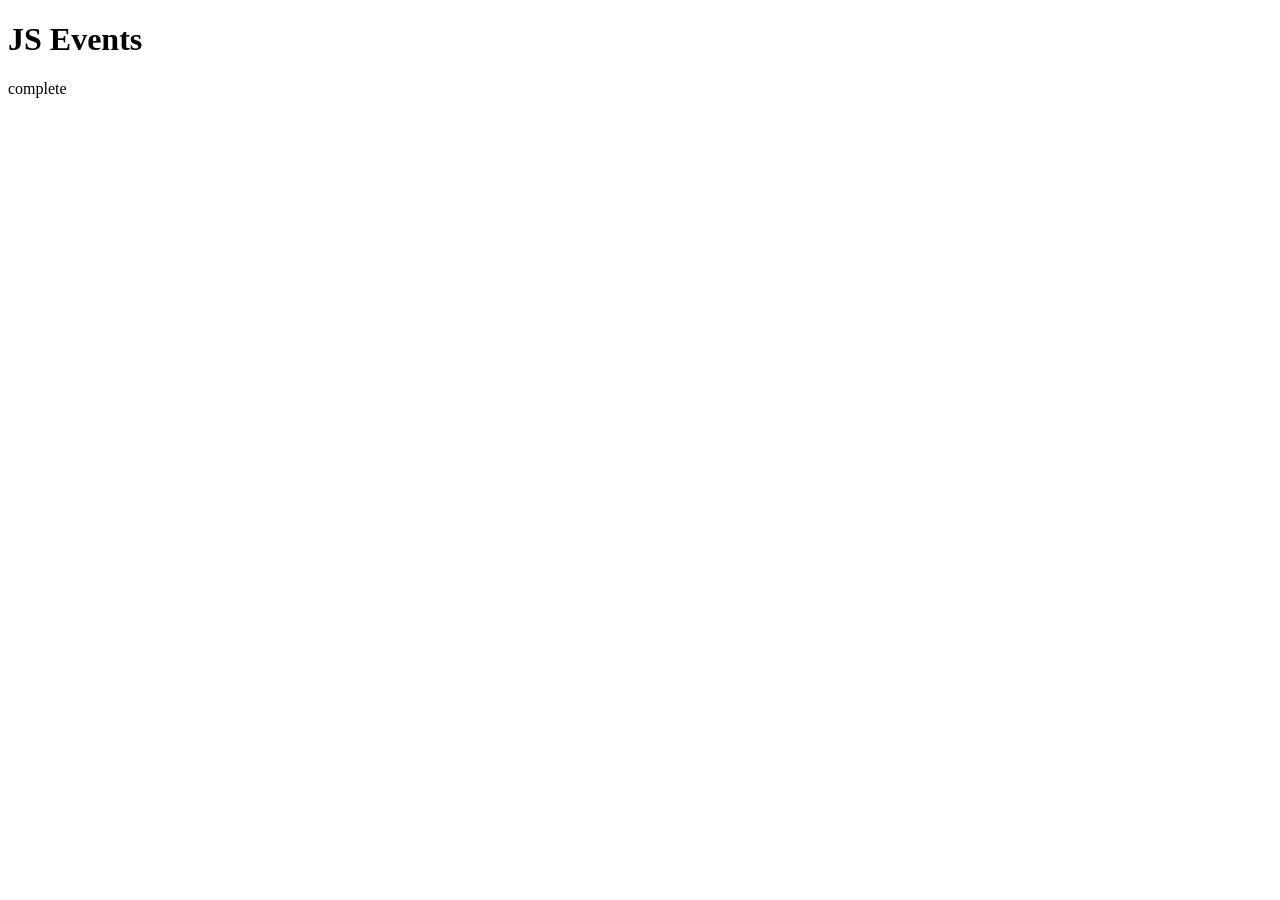
==== index.html @ 673b5c98 "first commit" ====
<!DOCTYPE html>
<html>

<head>
  <meta charset="UTF-8">
  <meta name="viewport" content="width=device-width, initial-scale=1">
  <title>Pointer Events</title>
  <style>
    
  </style>
</head>

<body>
  <div class="app-container">
    <h1>JS Events </h1>
    <p id="docState"></p>
    
  </div>
  
  <script>
  
  document.querySelector('#docState').textContent = document.readyState
  
  console.log(document.readyState)
  
  document.addEventListener('DOMContentLoaded', ()=>{
    
      document.querySelector('#docState').textContent = document.readyState
      console.log(document.readyState)
    
    setTimeout(()=>{
      document.querySelector('#docState').textContent = `${document.readyState}`
      console.log(document.readyState)
    }, 800)
    
  })
  </script>
</body>

</html>
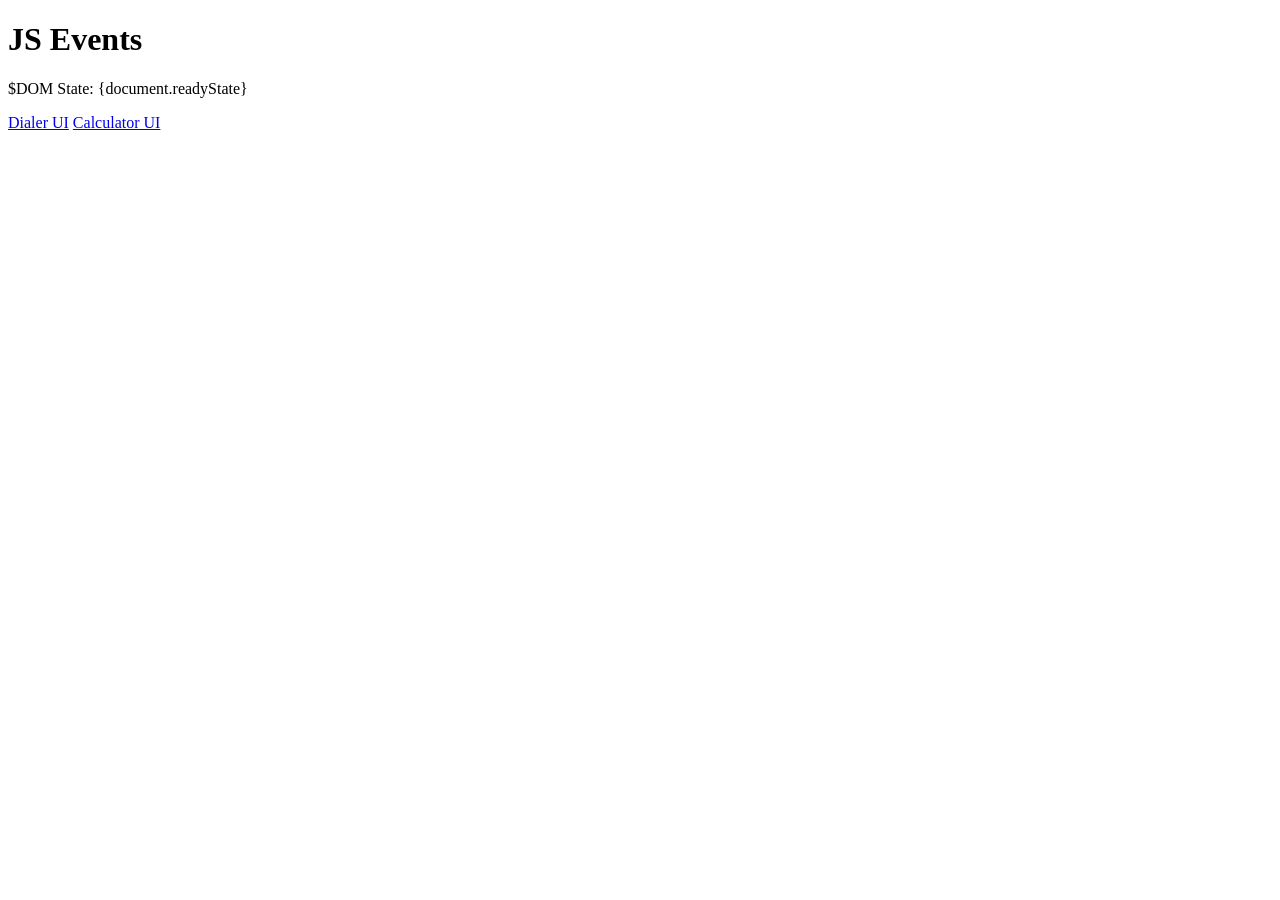
==== commit 21e0dfa0: "UI Edited" ====
--- a/index.html
+++ b/index.html
@@ -14,7 +14,8 @@
   <div class="app-container">
     <h1>JS Events </h1>
     <p id="docState"></p>
-    
+    <a href="./dialer.html">Dialer UI</a>
+    <a href="./calculator.html">Calculator UI</a>
   </div>
   
   <script>
@@ -25,11 +26,11 @@
   
   document.addEventListener('DOMContentLoaded', ()=>{
     
-      document.querySelector('#docState').textContent = document.readyState
+      document.querySelector('#docState').textContent = `DOM State: ${document.readyState}`
       console.log(document.readyState)
     
     setTimeout(()=>{
-      document.querySelector('#docState').textContent = `${document.readyState}`
+      document.querySelector('#docState').textContent = `$DOM State: {document.readyState}`
       console.log(document.readyState)
     }, 800)
     
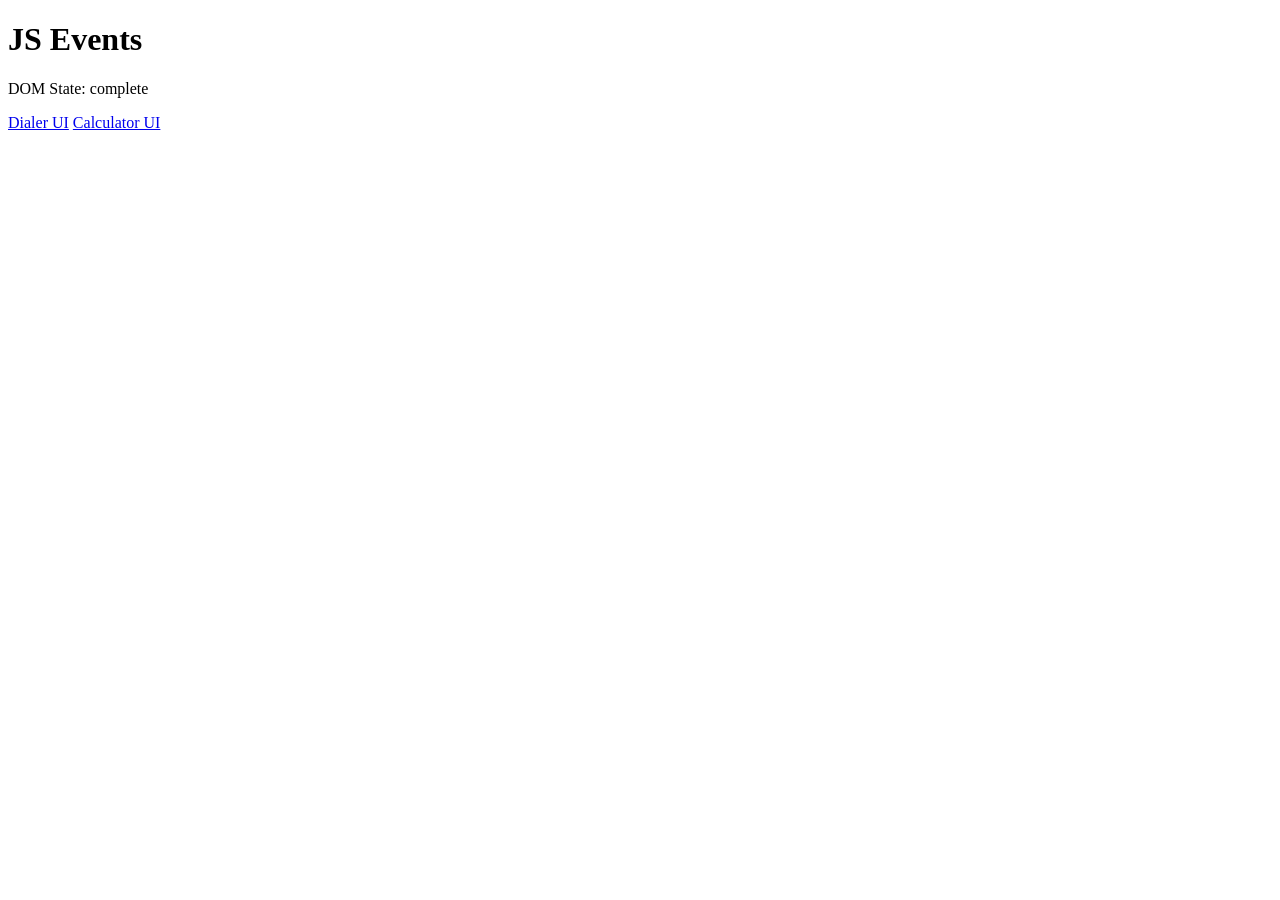
==== commit 270f146c: "js template literal fixed" ====
--- a/index.html
+++ b/index.html
@@ -30,7 +30,7 @@
       console.log(document.readyState)
     
     setTimeout(()=>{
-      document.querySelector('#docState').textContent = `$DOM State: {document.readyState}`
+      document.querySelector('#docState').textContent = `DOM State: ${document.readyState}`
       console.log(document.readyState)
     }, 800)
     
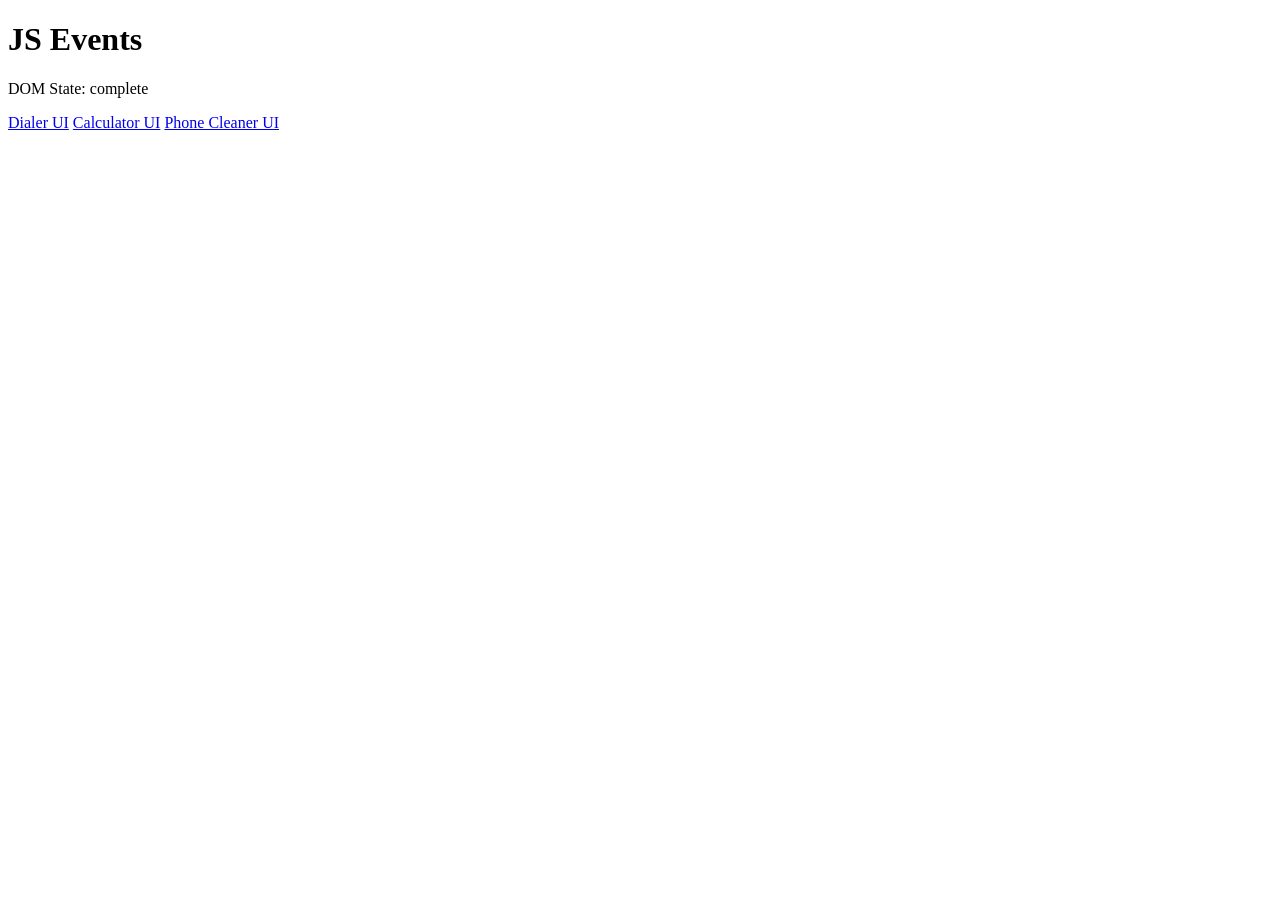
==== commit 3ce96140: "Phone cleaner link added" ====
--- a/index.html
+++ b/index.html
@@ -16,6 +16,7 @@
     <p id="docState"></p>
     <a href="./dialer.html">Dialer UI</a>
     <a href="./calculator.html">Calculator UI</a>
+    <a href="./phone-cleaner.html">Phone Cleaner UI</a>
   </div>
   
   <script>
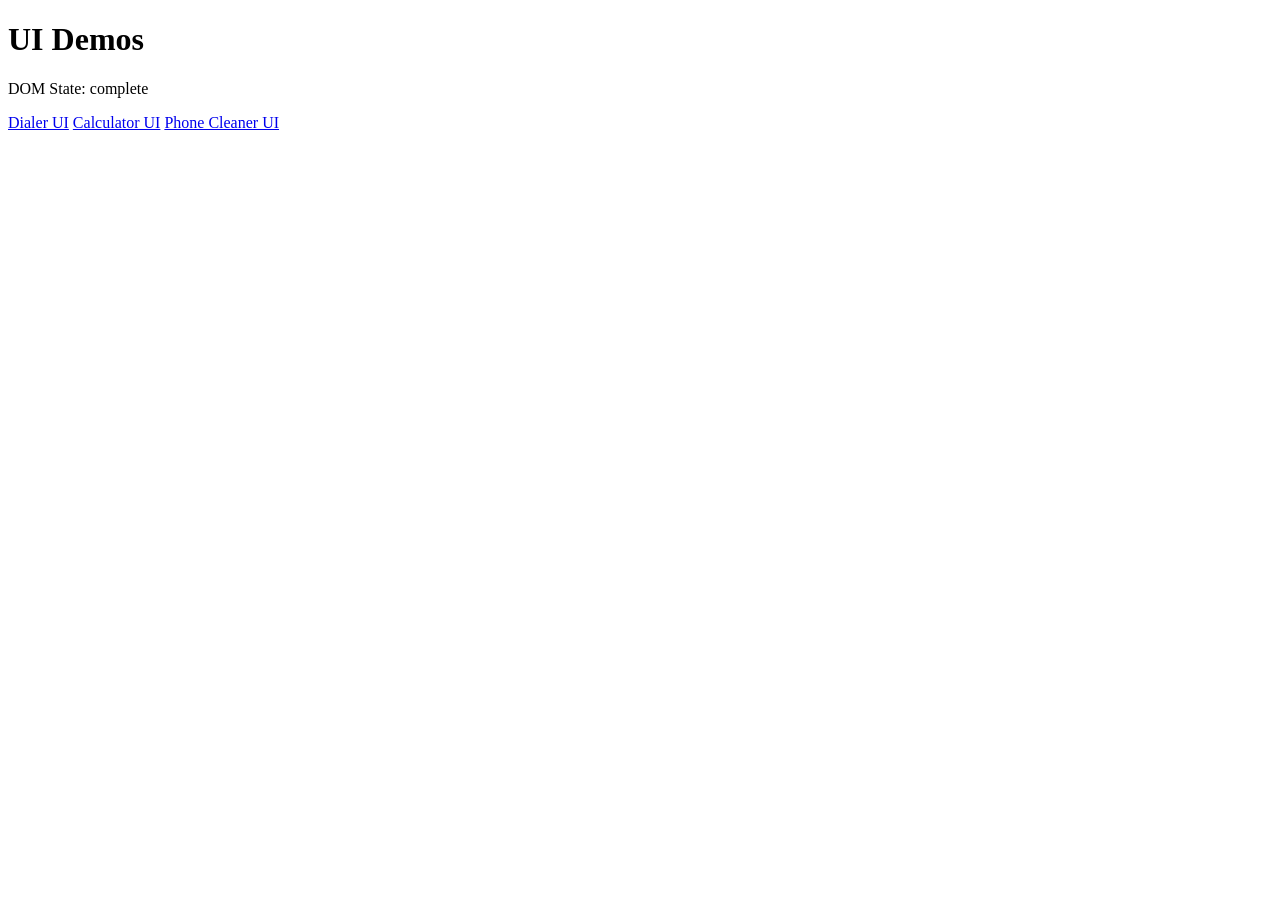
==== commit 21f628ad: "added style for the index page" ====
--- a/index.html
+++ b/index.html
@@ -12,7 +12,7 @@
 
 <body>
   <div class="app-container">
-    <h1>JS Events </h1>
+    <h1>UI Demos </h1>
     <p id="docState"></p>
     <a href="./dialer.html">Dialer UI</a>
     <a href="./calculator.html">Calculator UI</a>
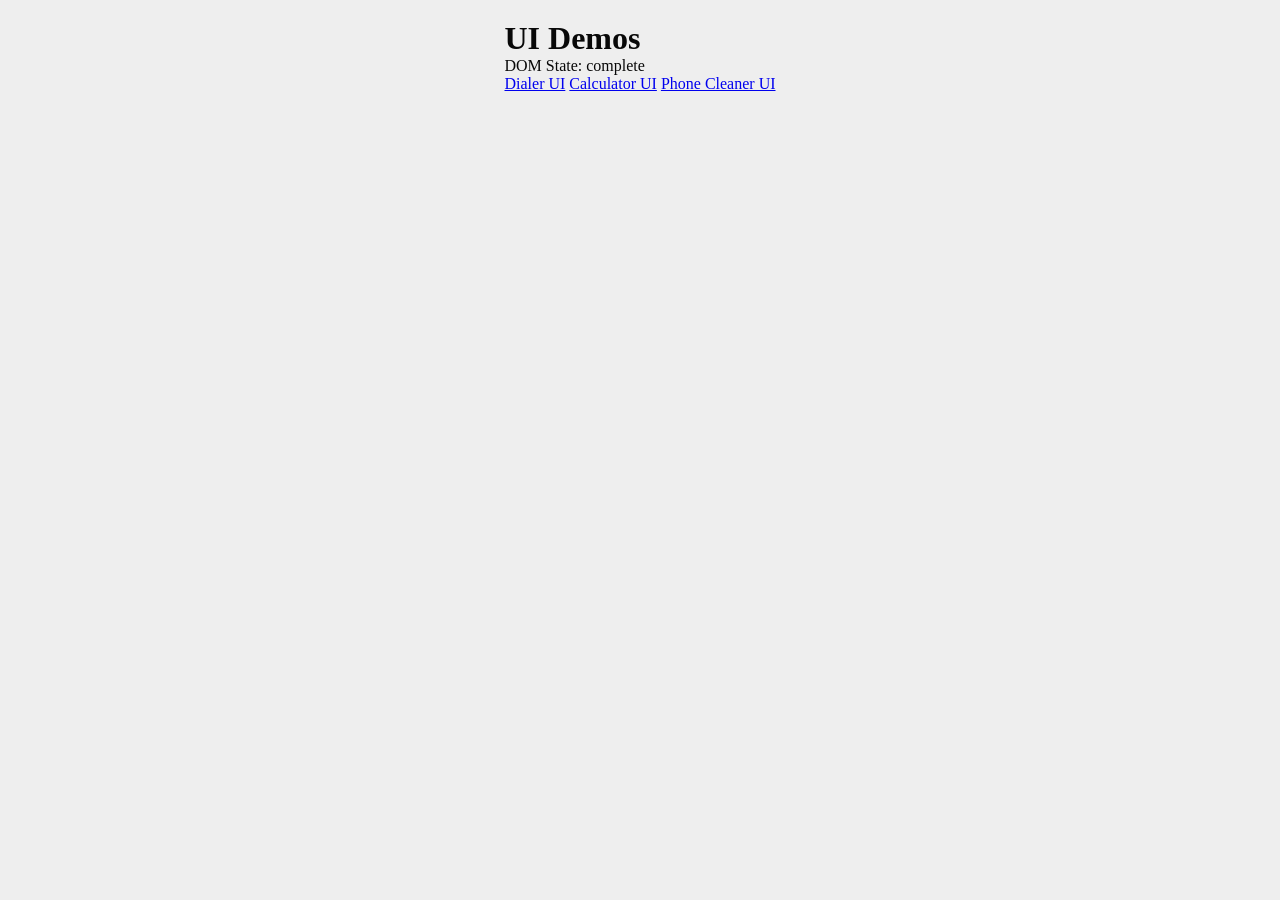
==== commit e0fb9c76: "added link to index.css file" ====
--- a/index.html
+++ b/index.html
@@ -4,10 +4,8 @@
 <head>
   <meta charset="UTF-8">
   <meta name="viewport" content="width=device-width, initial-scale=1">
-  <title>Pointer Events</title>
-  <style>
-    
-  </style>
+  <title>User Interfaces Demo</title>
+  <link rel="stylesheet" href="./index.css">
 </head>
 
 <body>
--- a/index.css
+++ b/index.css
@@ -0,0 +1,15 @@
+*{
+    margin: 0;
+    padding: 0;
+    box-sizing: border-box;
+}
+
+body{
+    max-height: 100vh;
+    display: flex;
+    justify-content: center;
+    align-items: center;
+    padding: 20px;
+    background: #eee;
+    color: #080808;
+}
